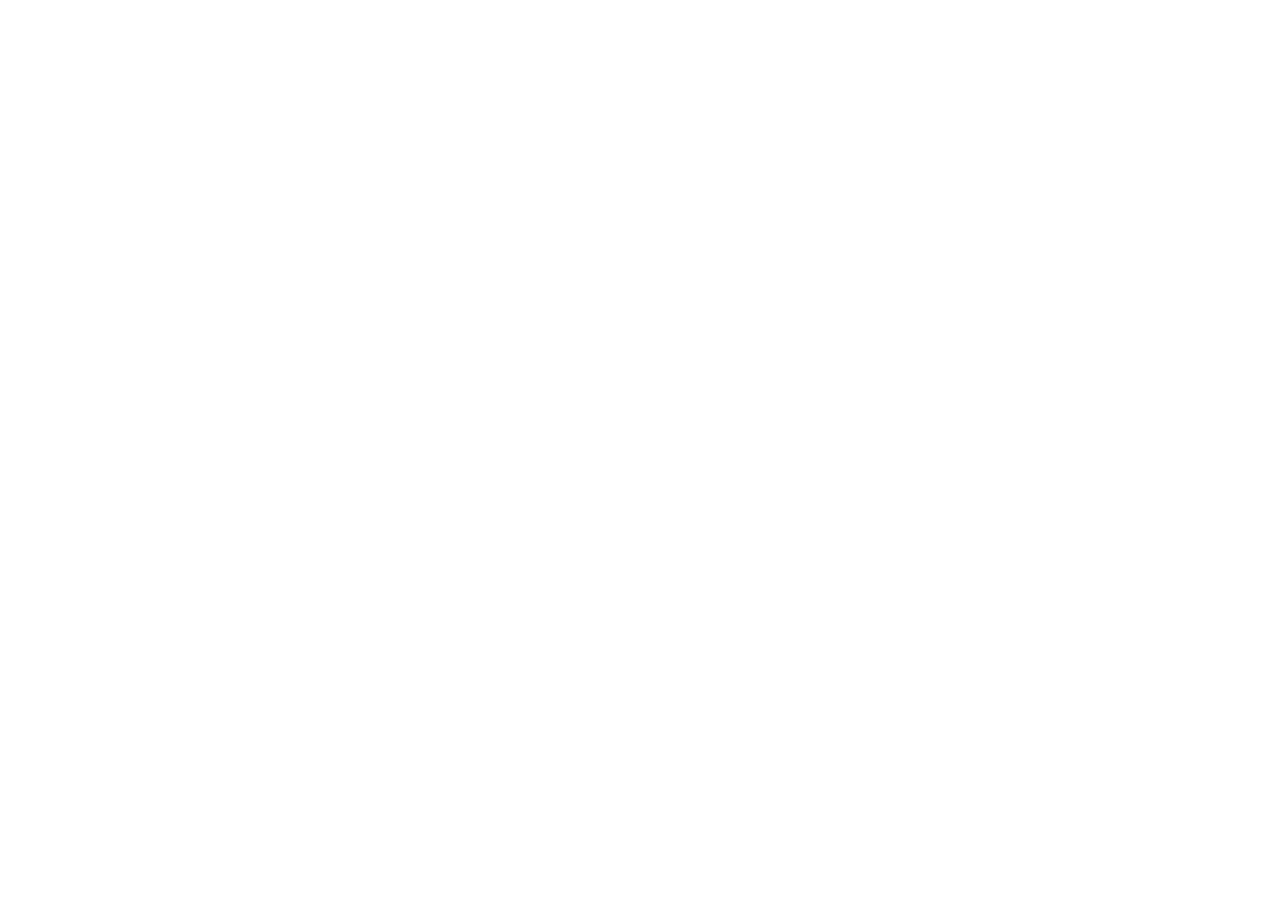
==== public/index.html @ 42907c0d "Adds main comments" ====
<!DOCTYPE html>
<html>

<head>
  <meta charset="utf-8">
  <meta name="viewport" content="width=device-width, initial-scale=1">
  <title>DDAMISE 2022</title>

</head>

<body>


  <!-- loading scripts -->
  <script defer src="/__/firebase/9.8.4/firebase-app-compat.js"></script>
  <!-- realtime database -->
  <script defer src="/__/firebase/9.8.4/firebase-database-compat.js"></script>
  <!-- analytics -->
  <script defer src="/__/firebase/9.8.4/firebase-analytics-compat.js"></script>
  <!-- performance -->
  <script defer src="/__/firebase/9.8.4/firebase-performance-compat.js"></script>
  <!-- init -->
  <script defer src="/__/firebase/init.js?useEmulator=true"></script>
</body>

</html>
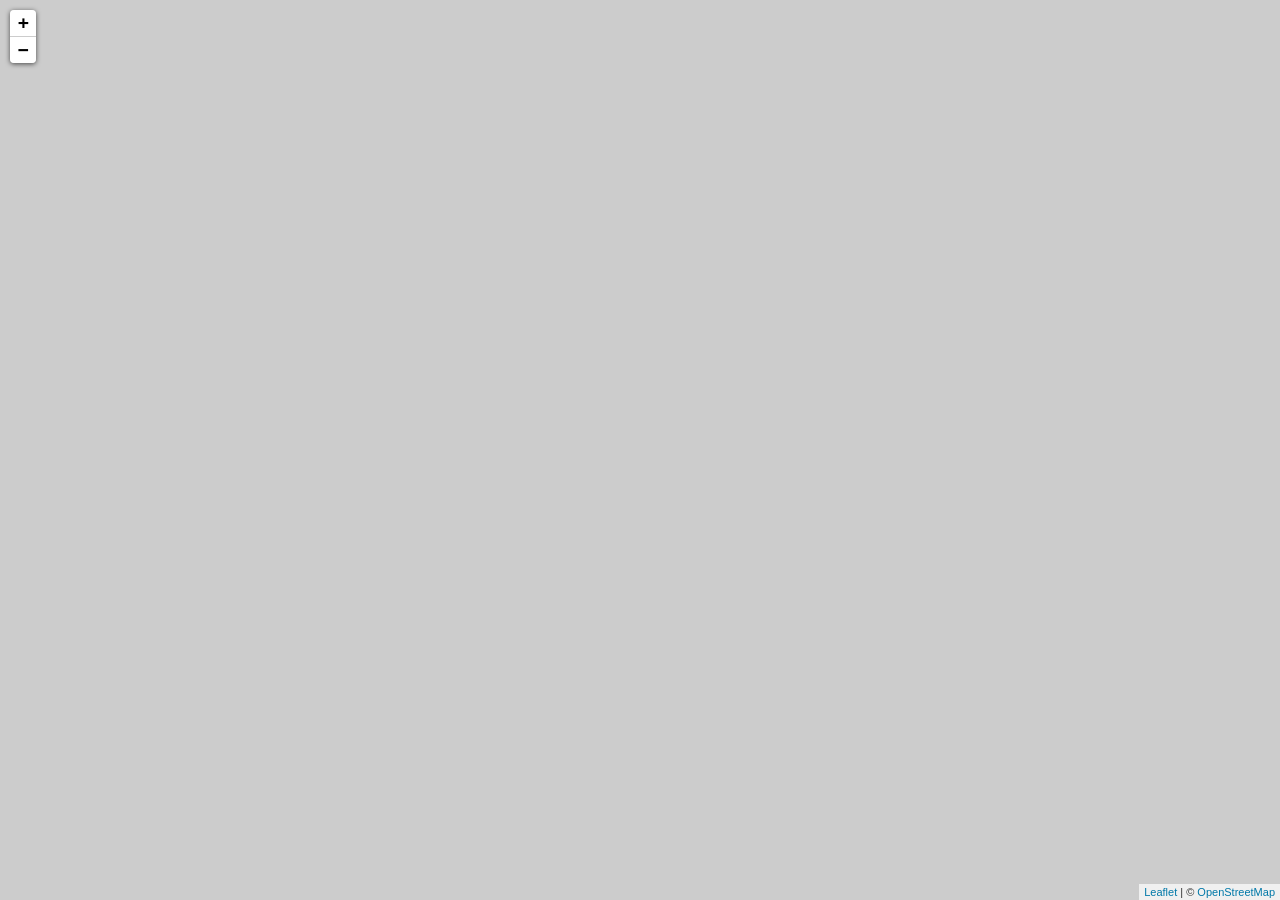
==== commit 558c4cc4: "Adding map and basic Javscripts files Adds some files for js and css" ====
--- a/public/index.html
+++ b/public/index.html
@@ -6,10 +6,19 @@
   <meta name="viewport" content="width=device-width, initial-scale=1">
   <title>DDAMISE 2022</title>
 
+  <link rel="stylesheet" href="assets/leaflet.css">
+  <!-- custom css -->
+  <link rel="stylesheet" href="assets/style.css">
+
 </head>
 
 <body>
 
+  <div id="map">
+
+
+
+  </div>
 
   <!-- loading scripts -->
   <script defer src="/__/firebase/9.8.4/firebase-app-compat.js"></script>
@@ -21,6 +30,12 @@
   <script defer src="/__/firebase/9.8.4/firebase-performance-compat.js"></script>
   <!-- init -->
   <script defer src="/__/firebase/init.js?useEmulator=true"></script>
+
+  <!--custom -->
+  <script defer src="assets/jquery.min.js"></script>
+  <script defer src="assets/leaflet.min.js"></script>
+  <script defer src="assets/scripts.js"></script>
+
 </body>
 
 </html>
--- a/public/assets/leaflet.css
+++ b/public/assets/leaflet.css
@@ -0,0 +1,640 @@
+/* required styles */
+
+.leaflet-pane,
+.leaflet-tile,
+.leaflet-marker-icon,
+.leaflet-marker-shadow,
+.leaflet-tile-container,
+.leaflet-pane > svg,
+.leaflet-pane > canvas,
+.leaflet-zoom-box,
+.leaflet-image-layer,
+.leaflet-layer {
+	position: absolute;
+	left: 0;
+	top: 0;
+	}
+.leaflet-container {
+	overflow: hidden;
+	}
+.leaflet-tile,
+.leaflet-marker-icon,
+.leaflet-marker-shadow {
+	-webkit-user-select: none;
+	   -moz-user-select: none;
+	        user-select: none;
+	  -webkit-user-drag: none;
+	}
+/* Prevents IE11 from highlighting tiles in blue */
+.leaflet-tile::selection {
+	background: transparent;
+}
+/* Safari renders non-retina tile on retina better with this, but Chrome is worse */
+.leaflet-safari .leaflet-tile {
+	image-rendering: -webkit-optimize-contrast;
+	}
+/* hack that prevents hw layers "stretching" when loading new tiles */
+.leaflet-safari .leaflet-tile-container {
+	width: 1600px;
+	height: 1600px;
+	-webkit-transform-origin: 0 0;
+	}
+.leaflet-marker-icon,
+.leaflet-marker-shadow {
+	display: block;
+	}
+/* .leaflet-container svg: reset svg max-width decleration shipped in Joomla! (joomla.org) 3.x */
+/* .leaflet-container img: map is broken in FF if you have max-width: 100% on tiles */
+.leaflet-container .leaflet-overlay-pane svg,
+.leaflet-container .leaflet-marker-pane img,
+.leaflet-container .leaflet-shadow-pane img,
+.leaflet-container .leaflet-tile-pane img,
+.leaflet-container img.leaflet-image-layer,
+.leaflet-container .leaflet-tile {
+	max-width: none !important;
+	max-height: none !important;
+	}
+
+.leaflet-container.leaflet-touch-zoom {
+	-ms-touch-action: pan-x pan-y;
+	touch-action: pan-x pan-y;
+	}
+.leaflet-container.leaflet-touch-drag {
+	-ms-touch-action: pinch-zoom;
+	/* Fallback for FF which doesn't support pinch-zoom */
+	touch-action: none;
+	touch-action: pinch-zoom;
+}
+.leaflet-container.leaflet-touch-drag.leaflet-touch-zoom {
+	-ms-touch-action: none;
+	touch-action: none;
+}
+.leaflet-container {
+	-webkit-tap-highlight-color: transparent;
+}
+.leaflet-container a {
+	-webkit-tap-highlight-color: rgba(51, 181, 229, 0.4);
+}
+.leaflet-tile {
+	filter: inherit;
+	visibility: hidden;
+	}
+.leaflet-tile-loaded {
+	visibility: inherit;
+	}
+.leaflet-zoom-box {
+	width: 0;
+	height: 0;
+	-moz-box-sizing: border-box;
+	     box-sizing: border-box;
+	z-index: 800;
+	}
+/* workaround for https://bugzilla.mozilla.org/show_bug.cgi?id=888319 */
+.leaflet-overlay-pane svg {
+	-moz-user-select: none;
+	}
+
+.leaflet-pane         { z-index: 400; }
+
+.leaflet-tile-pane    { z-index: 200; }
+.leaflet-overlay-pane { z-index: 400; }
+.leaflet-shadow-pane  { z-index: 500; }
+.leaflet-marker-pane  { z-index: 600; }
+.leaflet-tooltip-pane   { z-index: 650; }
+.leaflet-popup-pane   { z-index: 700; }
+
+.leaflet-map-pane canvas { z-index: 100; }
+.leaflet-map-pane svg    { z-index: 200; }
+
+.leaflet-vml-shape {
+	width: 1px;
+	height: 1px;
+	}
+.lvml {
+	behavior: url(#default#VML);
+	display: inline-block;
+	position: absolute;
+	}
+
+
+/* control positioning */
+
+.leaflet-control {
+	position: relative;
+	z-index: 800;
+	pointer-events: visiblePainted; /* IE 9-10 doesn't have auto */
+	pointer-events: auto;
+	}
+.leaflet-top,
+.leaflet-bottom {
+	position: absolute;
+	z-index: 1000;
+	pointer-events: none;
+	}
+.leaflet-top {
+	top: 0;
+	}
+.leaflet-right {
+	right: 0;
+	}
+.leaflet-bottom {
+	bottom: 0;
+	}
+.leaflet-left {
+	left: 0;
+	}
+.leaflet-control {
+	float: left;
+	clear: both;
+	}
+.leaflet-right .leaflet-control {
+	float: right;
+	}
+.leaflet-top .leaflet-control {
+	margin-top: 10px;
+	}
+.leaflet-bottom .leaflet-control {
+	margin-bottom: 10px;
+	}
+.leaflet-left .leaflet-control {
+	margin-left: 10px;
+	}
+.leaflet-right .leaflet-control {
+	margin-right: 10px;
+	}
+
+
+/* zoom and fade animations */
+
+.leaflet-fade-anim .leaflet-tile {
+	will-change: opacity;
+	}
+.leaflet-fade-anim .leaflet-popup {
+	opacity: 0;
+	-webkit-transition: opacity 0.2s linear;
+	   -moz-transition: opacity 0.2s linear;
+	        transition: opacity 0.2s linear;
+	}
+.leaflet-fade-anim .leaflet-map-pane .leaflet-popup {
+	opacity: 1;
+	}
+.leaflet-zoom-animated {
+	-webkit-transform-origin: 0 0;
+	    -ms-transform-origin: 0 0;
+	        transform-origin: 0 0;
+	}
+.leaflet-zoom-anim .leaflet-zoom-animated {
+	will-change: transform;
+	}
+.leaflet-zoom-anim .leaflet-zoom-animated {
+	-webkit-transition: -webkit-transform 0.25s cubic-bezier(0,0,0.25,1);
+	   -moz-transition:    -moz-transform 0.25s cubic-bezier(0,0,0.25,1);
+	        transition:         transform 0.25s cubic-bezier(0,0,0.25,1);
+	}
+.leaflet-zoom-anim .leaflet-tile,
+.leaflet-pan-anim .leaflet-tile {
+	-webkit-transition: none;
+	   -moz-transition: none;
+	        transition: none;
+	}
+
+.leaflet-zoom-anim .leaflet-zoom-hide {
+	visibility: hidden;
+	}
+
+
+/* cursors */
+
+.leaflet-interactive {
+	cursor: pointer;
+	}
+.leaflet-grab {
+	cursor: -webkit-grab;
+	cursor:    -moz-grab;
+	cursor:         grab;
+	}
+.leaflet-crosshair,
+.leaflet-crosshair .leaflet-interactive {
+	cursor: crosshair;
+	}
+.leaflet-popup-pane,
+.leaflet-control {
+	cursor: auto;
+	}
+.leaflet-dragging .leaflet-grab,
+.leaflet-dragging .leaflet-grab .leaflet-interactive,
+.leaflet-dragging .leaflet-marker-draggable {
+	cursor: move;
+	cursor: -webkit-grabbing;
+	cursor:    -moz-grabbing;
+	cursor:         grabbing;
+	}
+
+/* marker & overlays interactivity */
+.leaflet-marker-icon,
+.leaflet-marker-shadow,
+.leaflet-image-layer,
+.leaflet-pane > svg path,
+.leaflet-tile-container {
+	pointer-events: none;
+	}
+
+.leaflet-marker-icon.leaflet-interactive,
+.leaflet-image-layer.leaflet-interactive,
+.leaflet-pane > svg path.leaflet-interactive,
+svg.leaflet-image-layer.leaflet-interactive path {
+	pointer-events: visiblePainted; /* IE 9-10 doesn't have auto */
+	pointer-events: auto;
+	}
+
+/* visual tweaks */
+
+.leaflet-container {
+	background: #ddd;
+	outline: 0;
+	}
+.leaflet-container a {
+	color: #0078A8;
+	}
+.leaflet-container a.leaflet-active {
+	outline: 2px solid orange;
+	}
+.leaflet-zoom-box {
+	border: 2px dotted #38f;
+	background: rgba(255,255,255,0.5);
+	}
+
+
+/* general typography */
+.leaflet-container {
+	font: 12px/1.5 "Helvetica Neue", Arial, Helvetica, sans-serif;
+	}
+
+
+/* general toolbar styles */
+
+.leaflet-bar {
+	box-shadow: 0 1px 5px rgba(0,0,0,0.65);
+	border-radius: 4px;
+	}
+.leaflet-bar a,
+.leaflet-bar a:hover {
+	background-color: #fff;
+	border-bottom: 1px solid #ccc;
+	width: 26px;
+	height: 26px;
+	line-height: 26px;
+	display: block;
+	text-align: center;
+	text-decoration: none;
+	color: black;
+	}
+.leaflet-bar a,
+.leaflet-control-layers-toggle {
+	background-position: 50% 50%;
+	background-repeat: no-repeat;
+	display: block;
+	}
+.leaflet-bar a:hover {
+	background-color: #f4f4f4;
+	}
+.leaflet-bar a:first-child {
+	border-top-left-radius: 4px;
+	border-top-right-radius: 4px;
+	}
+.leaflet-bar a:last-child {
+	border-bottom-left-radius: 4px;
+	border-bottom-right-radius: 4px;
+	border-bottom: none;
+	}
+.leaflet-bar a.leaflet-disabled {
+	cursor: default;
+	background-color: #f4f4f4;
+	color: #bbb;
+	}
+
+.leaflet-touch .leaflet-bar a {
+	width: 30px;
+	height: 30px;
+	line-height: 30px;
+	}
+.leaflet-touch .leaflet-bar a:first-child {
+	border-top-left-radius: 2px;
+	border-top-right-radius: 2px;
+	}
+.leaflet-touch .leaflet-bar a:last-child {
+	border-bottom-left-radius: 2px;
+	border-bottom-right-radius: 2px;
+	}
+
+/* zoom control */
+
+.leaflet-control-zoom-in,
+.leaflet-control-zoom-out {
+	font: bold 18px 'Lucida Console', Monaco, monospace;
+	text-indent: 1px;
+	}
+
+.leaflet-touch .leaflet-control-zoom-in, .leaflet-touch .leaflet-control-zoom-out  {
+	font-size: 22px;
+	}
+
+
+/* layers control */
+
+.leaflet-control-layers {
+	box-shadow: 0 1px 5px rgba(0,0,0,0.4);
+	background: #fff;
+	border-radius: 5px;
+	}
+.leaflet-control-layers-toggle {
+	background-image: url(../img/layers.png);
+	width: 36px;
+	height: 36px;
+	}
+.leaflet-retina .leaflet-control-layers-toggle {
+	background-image: url(../img/layers-2x.png);
+	background-size: 26px 26px;
+	}
+.leaflet-touch .leaflet-control-layers-toggle {
+	width: 44px;
+	height: 44px;
+	}
+.leaflet-control-layers .leaflet-control-layers-list,
+.leaflet-control-layers-expanded .leaflet-control-layers-toggle {
+	display: none;
+	}
+.leaflet-control-layers-expanded .leaflet-control-layers-list {
+	display: block;
+	position: relative;
+	}
+.leaflet-control-layers-expanded {
+	padding: 6px 10px 6px 6px;
+	color: #333;
+	background: #fff;
+	}
+.leaflet-control-layers-scrollbar {
+	overflow-y: scroll;
+	overflow-x: hidden;
+	padding-right: 5px;
+	}
+.leaflet-control-layers-selector {
+	margin-top: 2px;
+	position: relative;
+	top: 1px;
+	}
+.leaflet-control-layers label {
+	display: block;
+	}
+.leaflet-control-layers-separator {
+	height: 0;
+	border-top: 1px solid #ddd;
+	margin: 5px -10px 5px -6px;
+	}
+
+/* Default icon URLs */
+.leaflet-default-icon-path {
+	background-image: url(../img/marker-icon.png);
+	}
+
+
+/* attribution and scale controls */
+
+.leaflet-container .leaflet-control-attribution {
+	background: #fff;
+	background: rgba(255, 255, 255, 0.7);
+	margin: 0;
+	}
+.leaflet-control-attribution,
+.leaflet-control-scale-line {
+	padding: 0 5px;
+	color: #333;
+	}
+.leaflet-control-attribution a {
+	text-decoration: none;
+	}
+.leaflet-control-attribution a:hover {
+	text-decoration: underline;
+	}
+.leaflet-container .leaflet-control-attribution,
+.leaflet-container .leaflet-control-scale {
+	font-size: 11px;
+	}
+.leaflet-left .leaflet-control-scale {
+	margin-left: 5px;
+	}
+.leaflet-bottom .leaflet-control-scale {
+	margin-bottom: 5px;
+	}
+.leaflet-control-scale-line {
+	border: 2px solid #777;
+	border-top: none;
+	line-height: 1.1;
+	padding: 2px 5px 1px;
+	font-size: 11px;
+	white-space: nowrap;
+	overflow: hidden;
+	-moz-box-sizing: border-box;
+	     box-sizing: border-box;
+
+	background: #fff;
+	background: rgba(255, 255, 255, 0.5);
+	}
+.leaflet-control-scale-line:not(:first-child) {
+	border-top: 2px solid #777;
+	border-bottom: none;
+	margin-top: -2px;
+	}
+.leaflet-control-scale-line:not(:first-child):not(:last-child) {
+	border-bottom: 2px solid #777;
+	}
+
+.leaflet-touch .leaflet-control-attribution,
+.leaflet-touch .leaflet-control-layers,
+.leaflet-touch .leaflet-bar {
+	box-shadow: none;
+	}
+.leaflet-touch .leaflet-control-layers,
+.leaflet-touch .leaflet-bar {
+	border: 2px solid rgba(0,0,0,0.2);
+	background-clip: padding-box;
+	}
+
+
+/* popup */
+
+.leaflet-popup {
+	position: absolute;
+	text-align: center;
+	margin-bottom: 20px;
+	}
+.leaflet-popup-content-wrapper {
+	padding: 1px;
+	text-align: left;
+	border-radius: 12px;
+	}
+.leaflet-popup-content {
+	margin: 13px 19px;
+	line-height: 1.4;
+	}
+.leaflet-popup-content p {
+	margin: 18px 0;
+	}
+.leaflet-popup-tip-container {
+	width: 40px;
+	height: 20px;
+	position: absolute;
+	left: 50%;
+	margin-left: -20px;
+	overflow: hidden;
+	pointer-events: none;
+	}
+.leaflet-popup-tip {
+	width: 17px;
+	height: 17px;
+	padding: 1px;
+
+	margin: -10px auto 0;
+
+	-webkit-transform: rotate(45deg);
+	   -moz-transform: rotate(45deg);
+	    -ms-transform: rotate(45deg);
+	        transform: rotate(45deg);
+	}
+.leaflet-popup-content-wrapper,
+.leaflet-popup-tip {
+	background: white;
+	color: #333;
+	box-shadow: 0 3px 14px rgba(0,0,0,0.4);
+	}
+.leaflet-container a.leaflet-popup-close-button {
+	position: absolute;
+	top: 0;
+	right: 0;
+	padding: 4px 4px 0 0;
+	border: none;
+	text-align: center;
+	width: 18px;
+	height: 14px;
+	font: 16px/14px Tahoma, Verdana, sans-serif;
+	color: #c3c3c3;
+	text-decoration: none;
+	font-weight: bold;
+	background: transparent;
+	}
+.leaflet-container a.leaflet-popup-close-button:hover {
+	color: #999;
+	}
+.leaflet-popup-scrolled {
+	overflow: auto;
+	border-bottom: 1px solid #ddd;
+	border-top: 1px solid #ddd;
+	}
+
+.leaflet-oldie .leaflet-popup-content-wrapper {
+	zoom: 1;
+	}
+.leaflet-oldie .leaflet-popup-tip {
+	width: 24px;
+	margin: 0 auto;
+
+	-ms-filter: "progid:DXImageTransform.Microsoft.Matrix(M11=0.70710678, M12=0.70710678, M21=-0.70710678, M22=0.70710678)";
+	filter: progid:DXImageTransform.Microsoft.Matrix(M11=0.70710678, M12=0.70710678, M21=-0.70710678, M22=0.70710678);
+	}
+.leaflet-oldie .leaflet-popup-tip-container {
+	margin-top: -1px;
+	}
+
+.leaflet-oldie .leaflet-control-zoom,
+.leaflet-oldie .leaflet-control-layers,
+.leaflet-oldie .leaflet-popup-content-wrapper,
+.leaflet-oldie .leaflet-popup-tip {
+	border: 1px solid #999;
+	}
+
+
+/* div icon */
+
+.leaflet-div-icon {
+	background: #fff;
+	border: 1px solid #666;
+	}
+
+
+/* Tooltip */
+/* Base styles for the element that has a tooltip */
+.leaflet-tooltip {
+	position: absolute;
+	padding: 6px;
+	background-color: #fff;
+	border: 1px solid #fff;
+	border-radius: 3px;
+	color: #222;
+	white-space: nowrap;
+	-webkit-user-select: none;
+	-moz-user-select: none;
+	-ms-user-select: none;
+	user-select: none;
+	pointer-events: none;
+	box-shadow: 0 1px 3px rgba(0,0,0,0.4);
+	}
+.leaflet-tooltip.leaflet-clickable {
+	cursor: pointer;
+	pointer-events: auto;
+	}
+.leaflet-tooltip-top:before,
+.leaflet-tooltip-bottom:before,
+.leaflet-tooltip-left:before,
+.leaflet-tooltip-right:before {
+	position: absolute;
+	pointer-events: none;
+	border: 6px solid transparent;
+	background: transparent;
+	content: "";
+	}
+
+/* Directions */
+
+.leaflet-tooltip-bottom {
+	margin-top: 6px;
+}
+.leaflet-tooltip-top {
+	margin-top: -6px;
+}
+.leaflet-tooltip-bottom:before,
+.leaflet-tooltip-top:before {
+	left: 50%;
+	margin-left: -6px;
+	}
+.leaflet-tooltip-top:before {
+	bottom: 0;
+	margin-bottom: -12px;
+	border-top-color: #fff;
+	}
+.leaflet-tooltip-bottom:before {
+	top: 0;
+	margin-top: -12px;
+	margin-left: -6px;
+	border-bottom-color: #fff;
+	}
+.leaflet-tooltip-left {
+	margin-left: -6px;
+}
+.leaflet-tooltip-right {
+	margin-left: 6px;
+}
+.leaflet-tooltip-left:before,
+.leaflet-tooltip-right:before {
+	top: 50%;
+	margin-top: -6px;
+	}
+.leaflet-tooltip-left:before {
+	right: 0;
+	margin-right: -12px;
+	border-left-color: #fff;
+	}
+.leaflet-tooltip-right:before {
+	left: 0;
+	margin-left: -12px;
+	border-right-color: #fff;
+	}
--- a/public/assets/style.css
+++ b/public/assets/style.css
@@ -0,0 +1,20 @@
+@import url('https://fonts.googleapis.com/css2?family=Roboto:wght@300&display=swap');
+
+
+html,
+body {
+    margin: 0;
+    padding: 0;
+    font-family: 'Roboto', sans-serif;
+}
+
+
+#map {
+    position: fixed;
+    top: 0;
+    left: 0;
+    z-index: 0;
+    right: 0;
+    bottom: 0;
+    background-color: #CCC;
+}
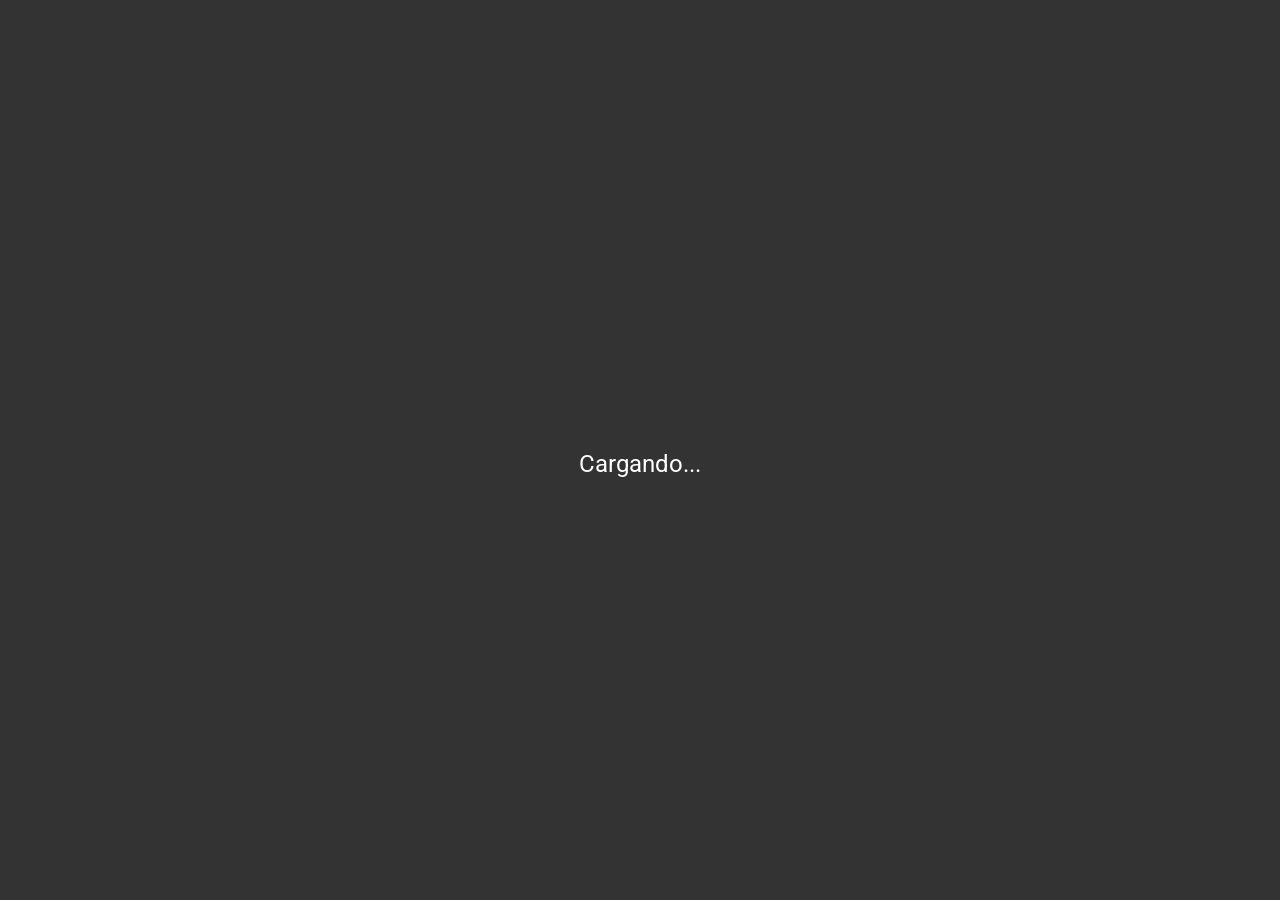
==== commit f3c90937: "Login and Register Adds login and Register functions" ====
--- a/public/index.html
+++ b/public/index.html
@@ -14,9 +14,21 @@
 
 <body>
 
+  <div id="loading">
+    Cargando...
+  </div>
+
+  <div id="login">
+    <form>
+      <p>
+        Ingrese su nombre para poder ingresar a la plataforma
+      </p>
+      <input type="text" id="name" required="required" placeholder="John Doe" />
+      <input type="submit" value="Ingresar" />
+    </form>
+  </div>
+
   <div id="map">
-
-
 
   </div>
 
--- a/public/assets/style.css
+++ b/public/assets/style.css
@@ -8,6 +8,59 @@
     font-family: 'Roboto', sans-serif;
 }
 
+#loading {
+    background-color: rgba(0, 0, 0, 0.75);
+    position: fixed;
+    top: 0;
+    left: 0;
+    z-index: 10;
+    right: 0;
+    bottom: 0;
+    text-align: center;
+    color: #FFF;
+    padding-top: 50vh;
+    font-size: 1.5em;
+}
+
+#login {
+    background-color: rgba(0, 0, 0, 0.75);
+    position: fixed;
+    top: 0;
+    left: 0;
+    z-index: 20;
+    right: 0;
+    bottom: 0;
+    display: none;
+}
+
+#login form {
+    position: absolute;
+    width: 320px;
+    height: 300px;
+    top: calc(50vh - 160px);
+    left: calc(50% - 170px);
+    background-color: #FFF;
+    border-radius: 10px;
+    padding: 10px;
+    box-shadow: 0 3px 6px 0 rgba(0, 0, 0, 0.3);
+}
+
+#login input {
+    font-size: 1.2em;
+    margin-bottom: 20px;
+    padding: 10px;
+    border-radius: 10px;
+    border: 1px solid #333;
+    width: calc(100% - 20px);
+}
+
+#login input[type=submit] {
+    background-color: #333;
+    cursor: pointer;
+    color: #FFF;
+    width: 50%;
+    margin-left: 25%;
+}
 
 #map {
     position: fixed;
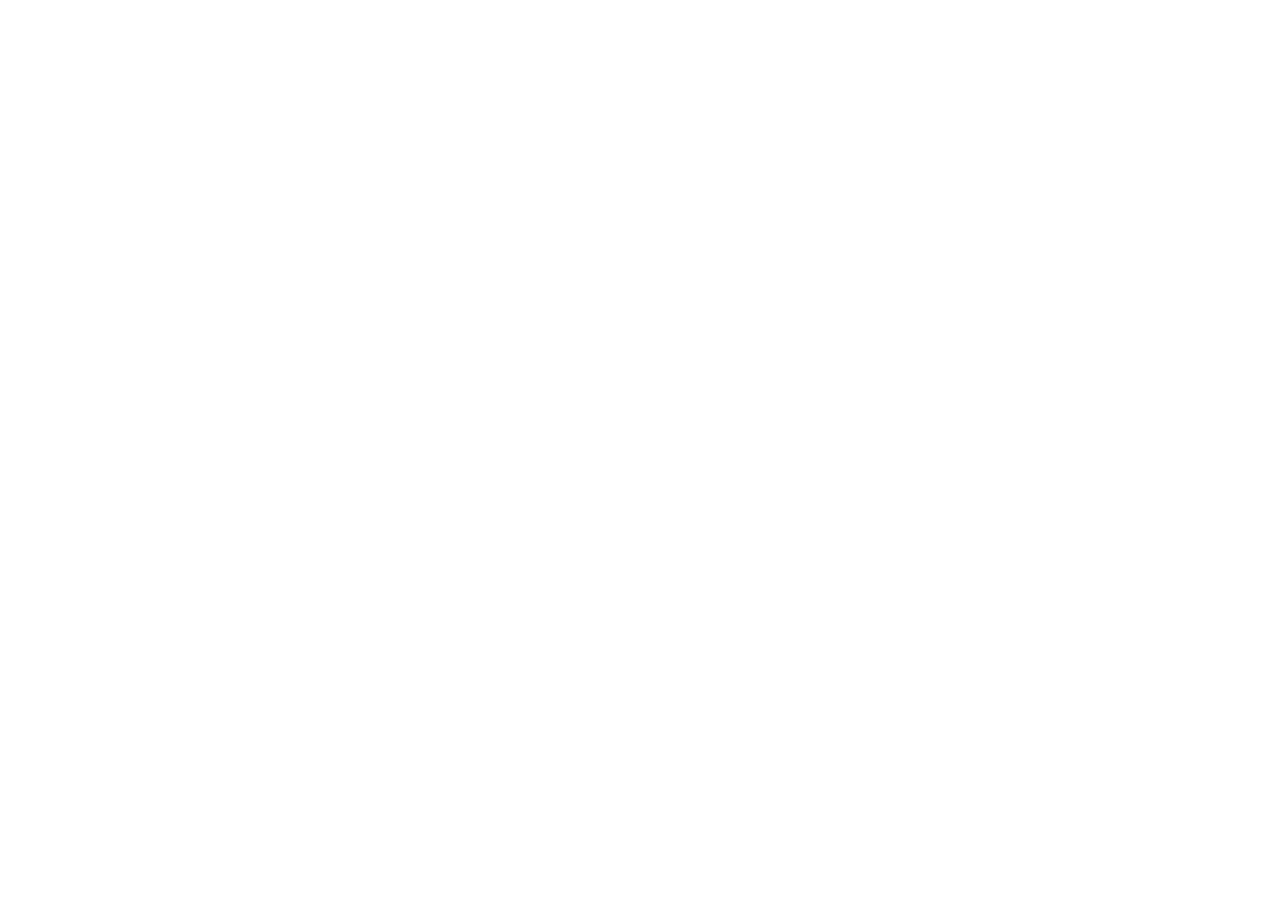
==== commit 87d1bb1c: "Adding a Home Page" ====
--- a/public/index.html
+++ b/public/index.html
@@ -1,53 +1,12 @@
 <!DOCTYPE html>
-<html>
-
+<html lang="en">
 <head>
-  <meta charset="utf-8">
-  <meta name="viewport" content="width=device-width, initial-scale=1">
-  <title>DDAMISE 2022</title>
-
-  <link rel="stylesheet" href="assets/leaflet.css">
-  <!-- custom css -->
-  <link rel="stylesheet" href="assets/style.css">
-
+    <meta charset="UTF-8">
+    <meta http-equiv="X-UA-Compatible" content="IE=edge">
+    <meta name="viewport" content="width=device-width, initial-scale=1.0">
+    <title>DDAMISE 2022</title>
 </head>
-
 <body>
-
-  <div id="loading">
-    Cargando...
-  </div>
-
-  <div id="login">
-    <form>
-      <p>
-        Ingrese su nombre para poder ingresar a la plataforma
-      </p>
-      <input type="text" id="name" required="required" placeholder="John Doe" />
-      <input type="submit" value="Ingresar" />
-    </form>
-  </div>
-
-  <div id="map">
-
-  </div>
-
-  <!-- loading scripts -->
-  <script defer src="/__/firebase/9.8.4/firebase-app-compat.js"></script>
-  <!-- realtime database -->
-  <script defer src="/__/firebase/9.8.4/firebase-database-compat.js"></script>
-  <!-- analytics -->
-  <script defer src="/__/firebase/9.8.4/firebase-analytics-compat.js"></script>
-  <!-- performance -->
-  <script defer src="/__/firebase/9.8.4/firebase-performance-compat.js"></script>
-  <!-- init -->
-  <script defer src="/__/firebase/init.js?useEmulator=true"></script>
-
-  <!--custom -->
-  <script defer src="assets/jquery.min.js"></script>
-  <script defer src="assets/leaflet.min.js"></script>
-  <script defer src="assets/scripts.js"></script>
-
+    
 </body>
-
 </html>
